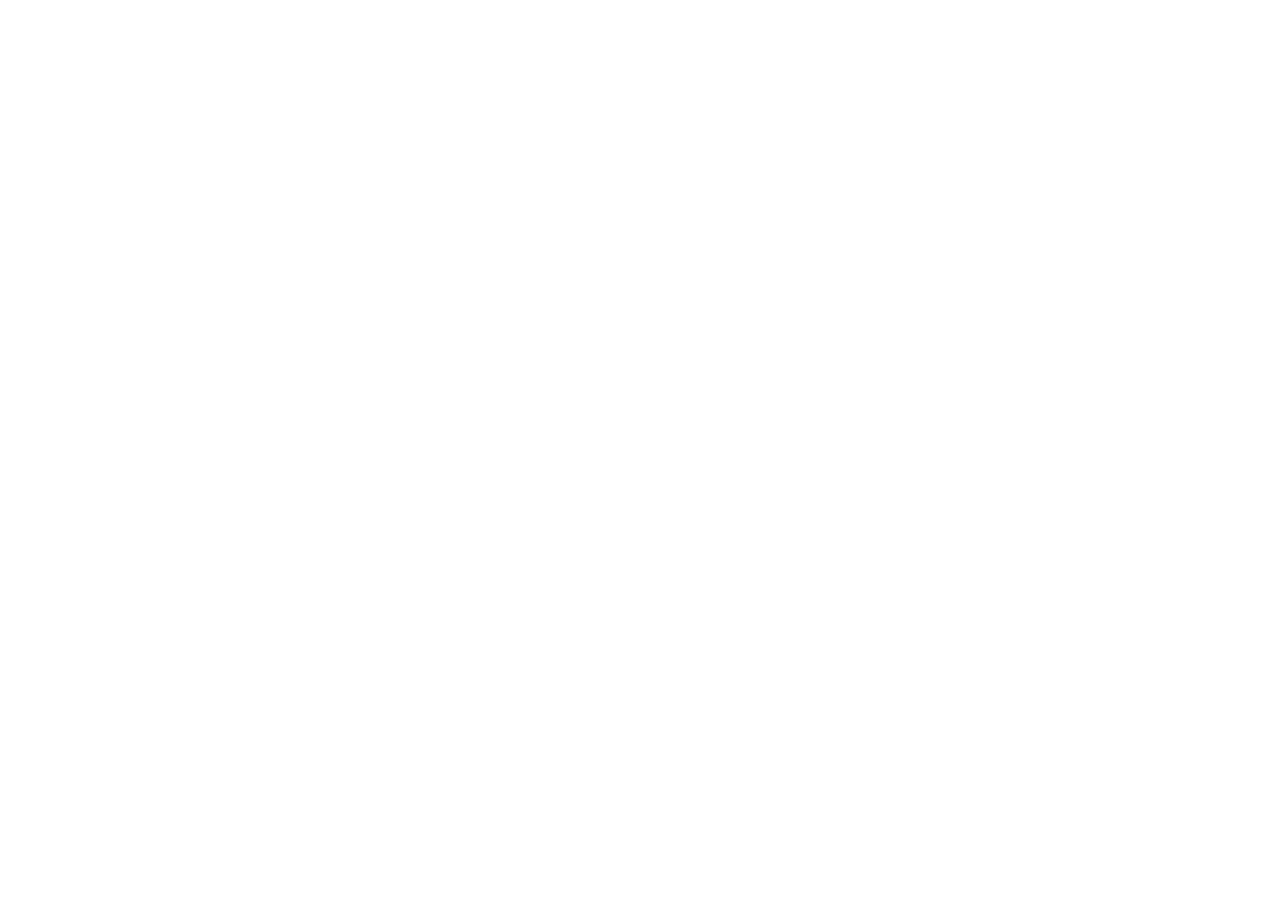
==== naruto/index.html @ 736b3d24 "Add files via upload" ====
<!DOCTYPE html>
<html lang="en">
<head>
    <meta charset="UTF-8">
    <meta name="viewport" content="width=device-width, initial-scale=1.0">
    <title>NarutoDB</title>
    <link href="https://cdn.jsdelivr.net/npm/bootstrap@5.3.0/dist/css/bootstrap.min.css" rel="stylesheet">
    <link rel="stylesheet" href="/css/style.css">
</head>
<body>

    <!-- Aplicación Vue -->
    <div id="app">
        <!-- Encabezado -->
        <header-component></header-component>

        <!-- Barra de Navegación -->
        <navbar-component></navbar-component>

        <!-- Sección de Personajes -->
        <characters-section></characters-section>

        <!-- Footer -->
        <footer-component></footer-component>
    </div>

    <script src="https://cdn.jsdelivr.net/npm/vue@2/dist/vue.js"></script>
    <script src="/scripts/main.js"></script>
</body>
</html>
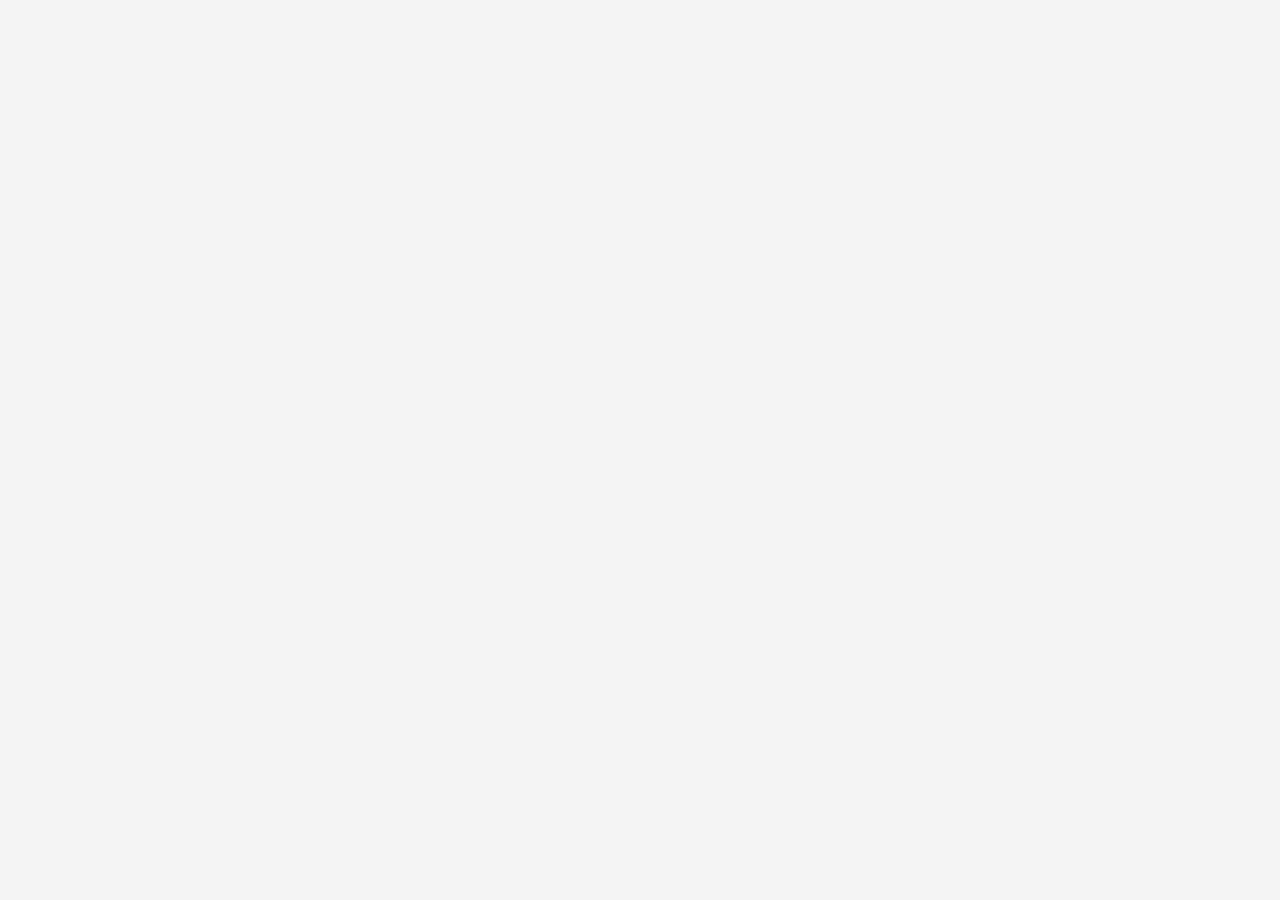
==== commit a51eb1b8: "logica api tarjetas" ====
--- a/naruto/index.html
+++ b/naruto/index.html
@@ -5,7 +5,7 @@
     <meta name="viewport" content="width=device-width, initial-scale=1.0">
     <title>NarutoDB</title>
     <link href="https://cdn.jsdelivr.net/npm/bootstrap@5.3.0/dist/css/bootstrap.min.css" rel="stylesheet">
-    <link rel="stylesheet" href="/css/style.css">
+    <link rel="stylesheet" href="./css/style.css">
 </head>
 <body>
 
@@ -20,14 +20,17 @@
         <!-- Sección de Personajes -->
         <characters-section></characters-section>
 
+        <!-- Sección de Técnicas Ninja -->
+        <!-- <team-section></team-section> -->
+
+        <!-- Sección de Clanes -->
+        <!-- <clans-section></clans-section> -->
+
         <!-- Footer -->
         <footer-component></footer-component>
     </div>
 
     <script src="https://cdn.jsdelivr.net/npm/vue@2/dist/vue.js"></script>
-    <script src="/scripts/main.js"></script>
+    <script src="./scripts/main.js"></script>
 </body>
 </html>
-
-
-
--- a/naruto/css/style.css
+++ b/naruto/css/style.css
@@ -0,0 +1,23 @@
+body {
+    font-family: 'Arial', sans-serif;
+    background-color: #f4f4f4;
+}
+
+header {
+    background-image: url();
+    object-fit: cover;
+    background-position: center;
+    color: white;
+    text-shadow: 2px 2px 4px #000000;
+    object-fit: cover;
+
+}
+
+.navbar-brand {
+    font-weight: bold;
+}
+
+
+footer {
+    margin-top: 20px;
+}
